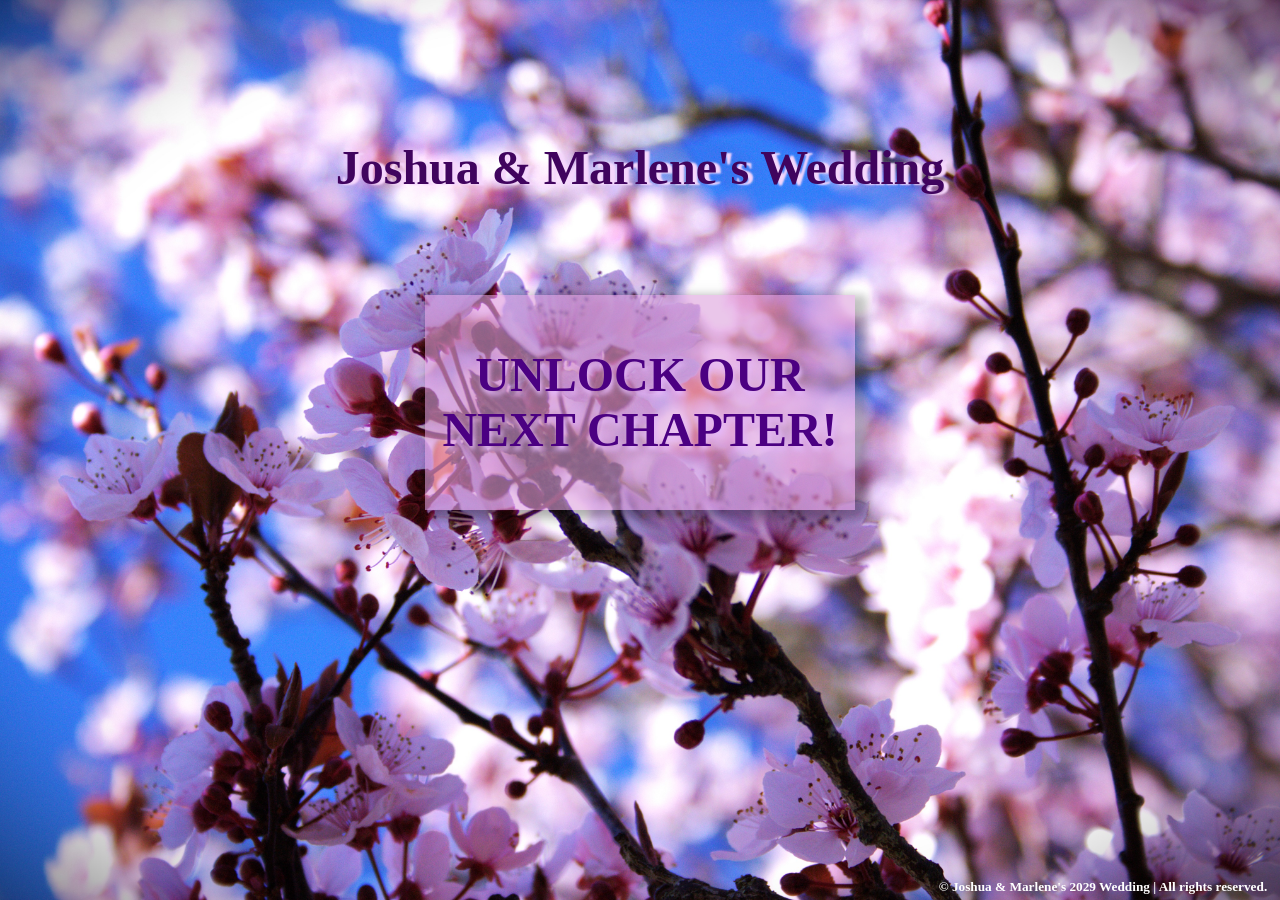
==== landing.html @ 5443209a "Updated landing page" ====
<!DOCTYPE html>
<html lang="en">
<head>
    <style>
    body {
      /* Replace with your image's file path or URL */
      background-image: url('images/Pretty\ Flowers\ 2.jpg'); 
      
      /* Scale the image to cover the entire screen */
      background-size: cover; 
      
      /* Center the image both horizontally and vertically */
      background-position: center center; 
      
      /* Prevent the image from repeating like a tile pattern */
      background-repeat: no-repeat; 
      
      /* Keep the background fixed while scrolling content */
      background-attachment: fixed; 
      
      /* Remove default browser borders around the page */
      margin: 0;
      padding: 0;
    }
    </style>
    <meta charset="UTF-8">
    <meta name="viewport" content="width=device-width, initial-scale=1.0">
    <link rel="stylesheet" href="https://unpkg.com/aos@next/dist/aos.css" />
    <link rel="stylesheet" href="styles/landing.css">
    <title>Joshua & Marlene's Wedding Site</title>
</head>
<header>
    <h2>Joshua & Marlene's Wedding</h2>
</header>
<body>
    <script>
        // Your JavaScript code here
    </script>
    <main>
        <div class="item" data-aos="zoom-in">
        <h1>UNLOCK OUR NEXT CHAPTER!</h1>
        <a href=""
        </div>
    </main>
    <footer>
        <h5>&copy; Joshua & Marlene's 2029 Wedding | All rights reserved.</h5>
    </footer>
    <script src="https://unpkg.com/aos@next/dist/aos.js"></script>
    <script>
        AOS.init();
    </script>
</body>
</html>
---- styles/landing.css ----
header, body, main, footer {
  margin: 0;
  padding: 0;
  box-sizing: border-box;

}

main {
    /* background-image: url('../images/Pretty\ Flowers\ 2.jpg'); */
    background-size: contain;
    background-position: center;
}

* {
  box-sizing: border-box;
}

.item {
  width: 430px;
  height: 215px;
  margin: 100px auto;
  padding-top: 20px;
  padding-bottom: 40px;
  background-color:plum;
  background-color: rgba(221, 160, 221, 0.6);
  text-shadow: 2px 4px 5px rgb(228, 184, 249);
  box-shadow: 8px 4px 8px 4px rgba(0, 0, 0, 0.2), 0 6px 20px 0 rgba(0, 0, 0, 0.19);
  text-align: center;
  color:indigo;
  font-size: 1.5em;
}

h2 {
    position: relative;
    text-align: center;
    margin: 100px auto;
    padding-top: 40px;
    padding-bottom: 0px;
    font-size: 3em;
    color:rgb(64, 4, 94);
    text-shadow: 5px 1px 2px rgb(245, 214, 252);
}

footer {
    text-align: right;
    position: fixed;
    /* background-color: rgba(221, 160, 221, 0.3); */
    height: 1.7em;
    bottom: 1em;
    right: .8em;
    color:rgb(255, 255, 255);
}
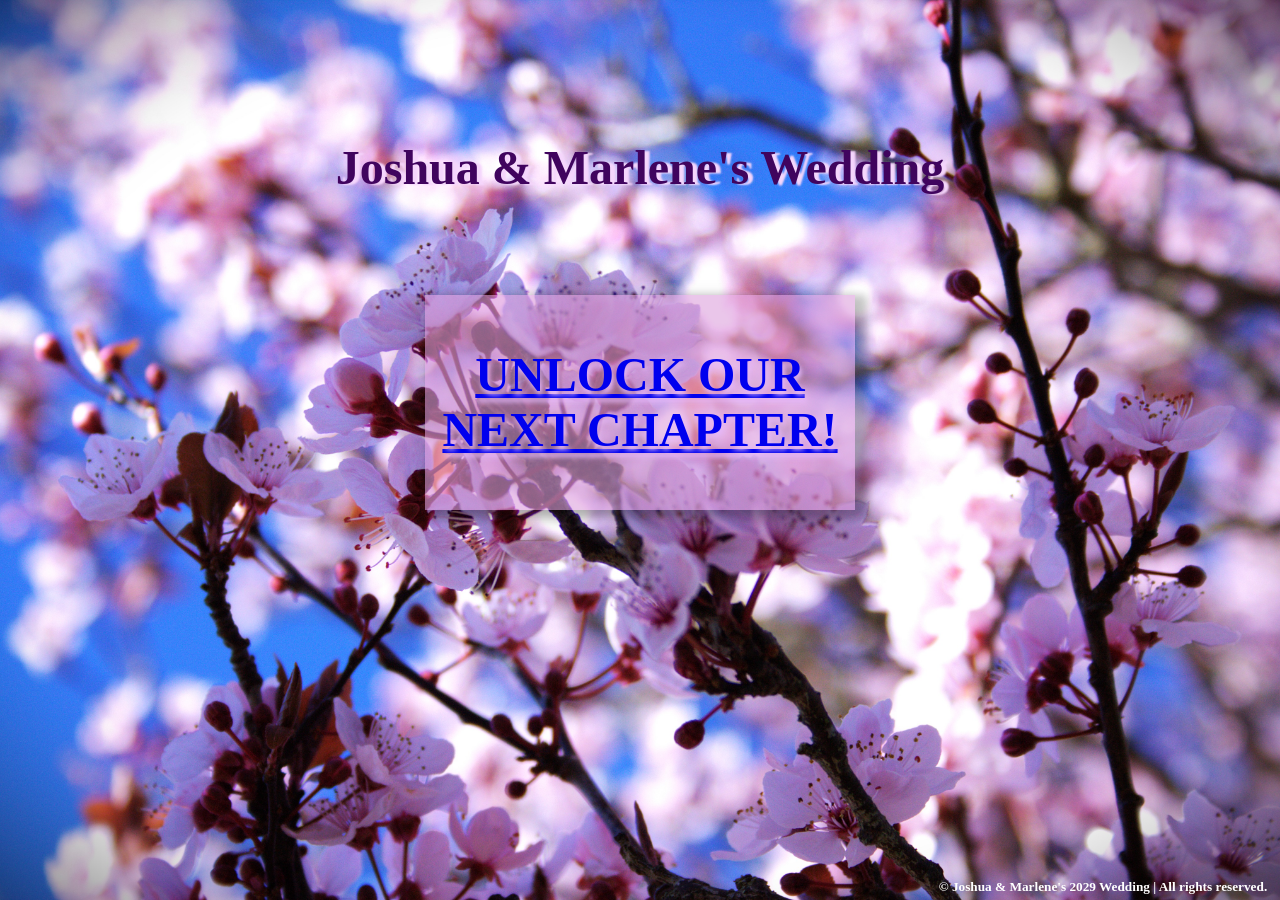
==== commit d814449f: "linked home to landing" ====
--- a/landing.html
+++ b/landing.html
@@ -38,8 +38,7 @@
     </script>
     <main>
         <div class="item" data-aos="zoom-in">
-        <h1>UNLOCK OUR NEXT CHAPTER!</h1>
-        <a href=""
+            <a href="pages/home.html"><h1>UNLOCK OUR NEXT CHAPTER!</h1></a>
         </div>
     </main>
     <footer>
